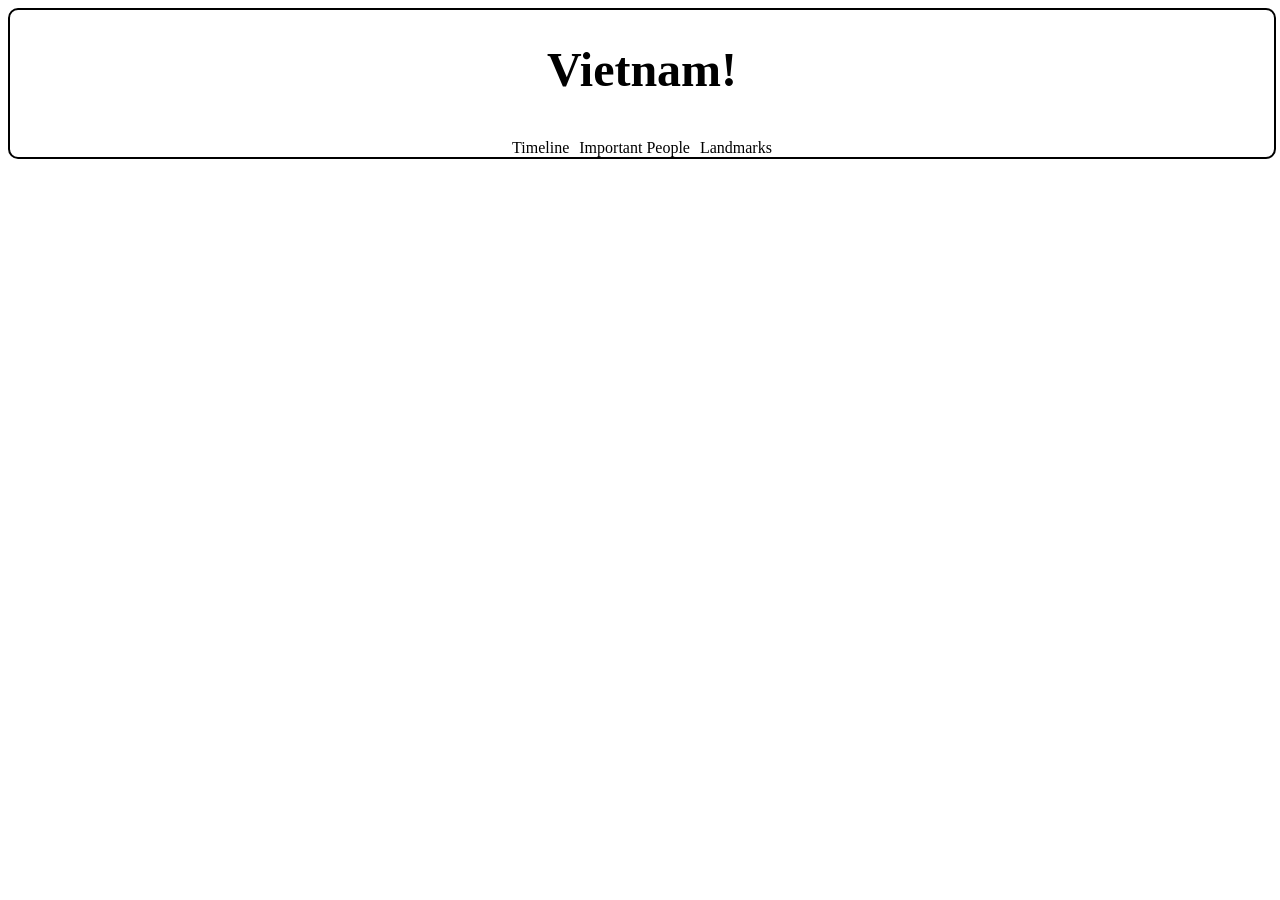
==== index.html @ e555189c "Merge pull request #1 from JacksonBrink60/dev Dev" ====
<!doctype html>
<html lang="en">
	<head>
		<meta charset="UTF-8" />
		<meta name="viewport" content="width=device-width, initial-scale=1.0" />
		<title>Vietnam!</title>
		<link rel="stylesheet" href="styles.css" />
	</head>
	<body>
		<div class="nav-bar">
			<div class="nav-header">
				<h1 style="font-size: 3em"><a href="#">Vietnam!</a></h1>
			</div>
			<div class="nav-selection">
				<div class="dropdown"><a href="timeline.html">Timeline</a></div>
				<!--Only a dropdown class so that it doesn't look wonky. This will be where the timeline will be so a dropdown is not necessary-->
				<div class="dropdown">
					Important People
					<div class="dropdown-content">
						<ul>
							<li><a href="/HoChiMinh.html">Ho Chi Minh</a></li>
							<li><a href="#">Person of interest</a></li>
							<li><a href="#">Person of interest</a></li>
							<li><a href="#">Person of interest</a></li>
						</ul>
					</div>
				</div>
				<div class="dropdown">
					Landmarks
					<div class="dropdown-content">
						<ul>
							<li><a href="#">Landmark</a></li>
							<li><a href="#">Landmark</a></li>
							<li><a href="#">Landmark</a></li>
							<li><a href="#">Landmark</a></li>
						</ul>
					</div>
				</div>
			</div>
		</div>
	</body>
</html>
---- styles.css ----
a {
  color: black;
  text-decoration: none;
}

a:visited {
  color: black;
}

.dropdown:hover .dropdown-content {
  display: block;
}

.dropdown-content {
  display: none;
  position: absolute;
  border: 2px solid black;
  background-color: white;
  z-index: 99;
}

.dropdown-content ul li:hover {
  background-color: rgb(192, 192, 192);
}

.dropdown-content ul {
  list-style-type: none;
  margin: 0;
  padding: 0;
}

.dropdown {
  position: relative;
  margin-top: 10px;
}

.nav-selection {
  display: flex;
  align-items: center;
  margin-left: 5px;
  margin-right: 5px;
}

.nav-selection div {
  margin-left: 5px;
  margin-right: 5px;
}

.nav-bar {
  width: 100%;
  border: 2px solid black;
  border-radius: 10px;
  display: flex;
  flex-direction: column;
  align-items: center;
}

main {
  margin-left: auto;
  margin-right: auto;
  margin-top: 10px;
  border: 2px solid black;
  border-radius: 10px;
}

.container {
  text-align: center;
}

.pic-container {
  display: flex;
}

.pic-container img {
  width: 20%;
  border-radius: 2px;
}

.timeline-wrapper {
  overflow-x: auto;
  padding: 50px 0;
  width: 100%;
}

.timeline {
  display: flex;
  list-style: none;
  padding: 0;
  margin: 0;
  position: relative;
}

.timeline::before {
  content: '';
  position: absolute;
  top: 15px; 
  left: 0;
  width: 100%;
  height: 4px;
  background: #ccc;
  z-index: 1;
}

.timeline-node {
  flex: 1;
  position: relative;
  text-align: center;
  min-width: 150px;
}


.timeline-node::after {
  content: '';
  position: absolute;
  top: 7px;
  left: 50%;
  transform: translateX(-50%);
  width: 20px;
  height: 20px;
  background: red;
  border: 4px solid #fff;
  border-radius: 50%;
  z-index: 2;
  box-shadow: 0 0 5px rgba(0,0,0,0.2);
}

.node-content {
  margin-top: 40px;
}

.date {
  font-weight: bold;
  display: block;
}
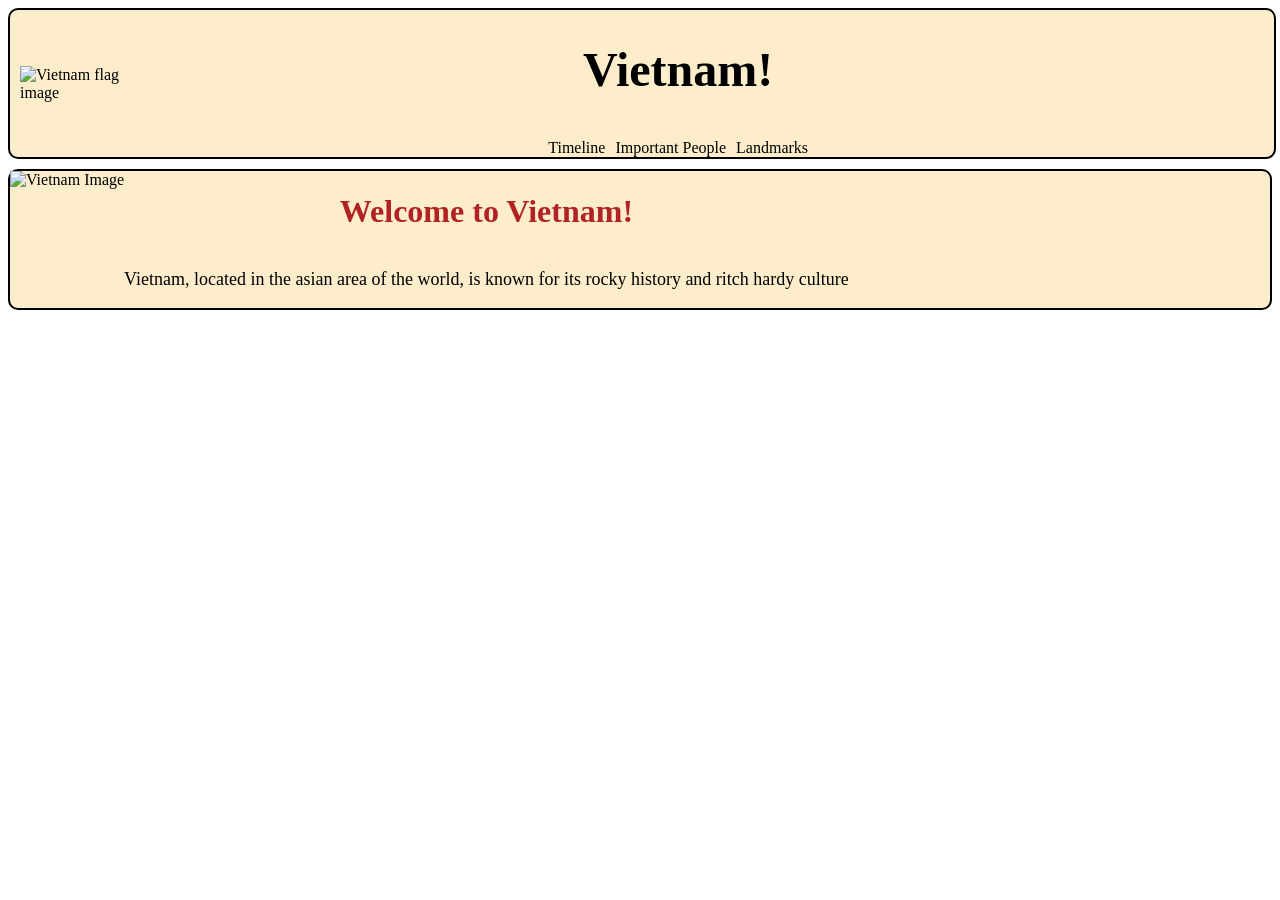
==== commit 6e543bea: "Important people pages" ====
--- a/index.html
+++ b/index.html
@@ -1,42 +1,63 @@
 <!doctype html>
 <html lang="en">
-	<head>
-		<meta charset="UTF-8" />
-		<meta name="viewport" content="width=device-width, initial-scale=1.0" />
-		<title>Vietnam!</title>
-		<link rel="stylesheet" href="styles.css" />
-	</head>
-	<body>
-		<div class="nav-bar">
-			<div class="nav-header">
-				<h1 style="font-size: 3em"><a href="#">Vietnam!</a></h1>
-			</div>
-			<div class="nav-selection">
-				<div class="dropdown"><a href="timeline.html">Timeline</a></div>
-				<!--Only a dropdown class so that it doesn't look wonky. This will be where the timeline will be so a dropdown is not necessary-->
-				<div class="dropdown">
-					Important People
-					<div class="dropdown-content">
-						<ul>
-							<li><a href="/HoChiMinh.html">Ho Chi Minh</a></li>
-							<li><a href="#">Person of interest</a></li>
-							<li><a href="#">Person of interest</a></li>
-							<li><a href="#">Person of interest</a></li>
-						</ul>
-					</div>
-				</div>
-				<div class="dropdown">
-					Landmarks
-					<div class="dropdown-content">
-						<ul>
-							<li><a href="#">Landmark</a></li>
-							<li><a href="#">Landmark</a></li>
-							<li><a href="#">Landmark</a></li>
-							<li><a href="#">Landmark</a></li>
-						</ul>
-					</div>
-				</div>
-			</div>
-		</div>
-	</body>
+  <head>
+    <meta charset="UTF-8" />
+    <meta name="viewport" content="width=device-width, initial-scale=1.0" />
+    <title>Vietnam!</title>
+    <link rel="stylesheet" href="styles.css" />
+  </head>
+  <body>
+    <div class="nav-bar">
+      <img
+        src="https://cdn.britannica.com/41/4041-050-BB4577F8/Flag-Vietnam.jpg"
+        alt="Vietnam flag image"
+      />
+      <div class="nav-content">
+        <div class="nav-header">
+          <h1 style="font-size: 3em"><a href="index.html">Vietnam!</a></h1>
+        </div>
+        <div class="nav-selection">
+          <div class="dropdown"><a href="/timeline.html">Timeline</a></div>
+          <!--Only a dropdown class so that it doesn't look wonky. This will be where the timeline will be so a dropdown is not necessary-->
+          <div class="dropdown">
+            Important People
+            <div class="dropdown-content">
+              <ul>
+                <li><a href="/HoChiMinh.html">Ho Chi Minh</a></li>
+                <li><a href="/TrungSIsters.html">The Trung Sisters</a></li>
+                <li><a href="/TranHungDao.html">Tran Hung Dao</a></li>
+                <li><a href="#">Person of interest</a></li>
+              </ul>
+            </div>
+          </div>
+          <div class="dropdown">
+            Landmarks
+            <div class="dropdown-content">
+              <ul>
+                <li><a href="#">Landmark</a></li>
+                <li><a href="#">Landmark</a></li>
+                <li><a href="#">Landmark</a></li>
+                <li><a href="#">Landmark</a></li>
+              </ul>
+            </div>
+          </div>
+        </div>
+      </div>
+    </div>
+    <main>
+      <div class="container" style="display: flex">
+        <img
+          src="https://ichef.bbci.co.uk/ace/standard/976/cpsprodpb/5E81/production/_128339142_bbcm_vietnam_country_profile_map_180123.png.webp"
+          alt="Vietnam Image"
+        />
+        <div style="display: flex; flex-direction: column">
+          <h1>Welcome to Vietnam!</h1>
+          <p>
+            Vietnam, located in the asian area of the world, is known for its
+            rocky history and ritch hardy culture
+          </p>
+        </div>
+      </div>
+    </main>
+  </body>
 </html>
--- a/styles.css
+++ b/styles.css
@@ -5,6 +5,14 @@
 
 a:visited {
   color: black;
+}
+
+h1 {
+  color: #b22222;
+}
+
+p {
+  font-size: large;
 }
 
 .dropdown:hover .dropdown-content {
@@ -51,8 +59,23 @@
   border: 2px solid black;
   border-radius: 10px;
   display: flex;
+  align-items: center;
+  justify-content: flex-start;
+  background-color: #fde3ab9f;
+}
+
+.nav-content {
+  display: flex;
   flex-direction: column;
+  justify-content: center;
   align-items: center;
+}
+
+.nav-bar img {
+  max-width: 10%;
+  height: auto;
+  margin-right: 31%;
+  margin-left: 10px;
 }
 
 main {
@@ -61,6 +84,7 @@
   margin-top: 10px;
   border: 2px solid black;
   border-radius: 10px;
+  background-color: #fde3ab9f;
 }
 
 .container {
@@ -74,61 +98,117 @@
 .pic-container img {
   width: 20%;
   border-radius: 2px;
-}
-
-.timeline-wrapper {
-  overflow-x: auto;
-  padding: 50px 0;
+  margin: 10px;
+  margin-right: 0;
+}
+
+.timeline-header {
+  text-align: center;
+  padding: 50px 20px;
+  background: #b22222;
+  color: white;
+}
+
+.timeline-header h1 {
+  font-size: 3rem;
+  margin-bottom: 10px;
+}
+
+.timeline {
+  position: relative;
+  max-width: 1200px;
+  margin: 50px auto;
+  padding: 20px 0;
+}
+
+/* Vertical Line */
+.timeline::after {
+  content: "";
+  position: absolute;
+  width: 6px;
+  background: #b22222;
+  top: 0;
+  bottom: 0;
+  left: 50%;
+  margin-left: -3px;
+  border-radius: 5px;
+}
+
+.container-timeline {
+  position: relative;
+  width: 50%;
+  padding: 20px 40px;
+}
+
+.container-timeline.left {
+  left: -76px;
+}
+
+.container-timeline.right {
+  left: 50%;
+}
+
+/* Timeline dots */
+.container-timeline::after {
+  content: "";
+  position: absolute;
+  width: 22px;
+  height: 22px;
+  right: -11px;
+  background: white;
+  border: 4px solid #b22222;
+  top: 40px;
+  border-radius: 50%;
+  z-index: 10;
+}
+
+.container-timeline.right::after {
+  left: -15px;
+}
+
+.content {
+  background: white;
+  padding: 20px;
+  border-radius: 12px;
+  box-shadow: 0 4px 12px rgba(0, 0, 0, 0.15);
+}
+
+.content h2 {
+  color: #b22222;
+  margin-bottom: 10px;
+}
+
+.content img {
   width: 100%;
-}
-
-.timeline {
-  display: flex;
-  list-style: none;
-  padding: 0;
-  margin: 0;
-  position: relative;
-}
-
-.timeline::before {
-  content: '';
-  position: absolute;
-  top: 15px; 
-  left: 0;
-  width: 100%;
-  height: 4px;
-  background: #ccc;
-  z-index: 1;
-}
-
-.timeline-node {
-  flex: 1;
-  position: relative;
-  text-align: center;
-  min-width: 150px;
-}
-
-
-.timeline-node::after {
-  content: '';
-  position: absolute;
-  top: 7px;
-  left: 50%;
-  transform: translateX(-50%);
-  width: 20px;
-  height: 20px;
-  background: red;
-  border: 4px solid #fff;
-  border-radius: 50%;
-  z-index: 2;
-  box-shadow: 0 0 5px rgba(0,0,0,0.2);
-}
-
-.node-content {
-  margin-top: 40px;
-}
-
-.date {
-  font-weight: bold;
-  display: block;
-}
+  border-radius: 10px;
+  margin-bottom: 15px;
+  object-fit: cover;
+}
+
+/* Mobile */
+@media screen and (max-width: 768px) {
+  .container {
+    width: 100%;
+    padding-left: 70px;
+    padding-right: 20px;
+  }
+
+  .container-timeline.left div.content {
+    width: 70%;
+    margin-left: 20%;
+  }
+
+  .container-timeline.right div.content {
+    width: 70%;
+    margin-right: 20%;
+  }
+
+  .container.right {
+    left: 0;
+  }
+
+  .container.left::after,
+  .container.right::after {
+    left: 19px;
+  }
+}
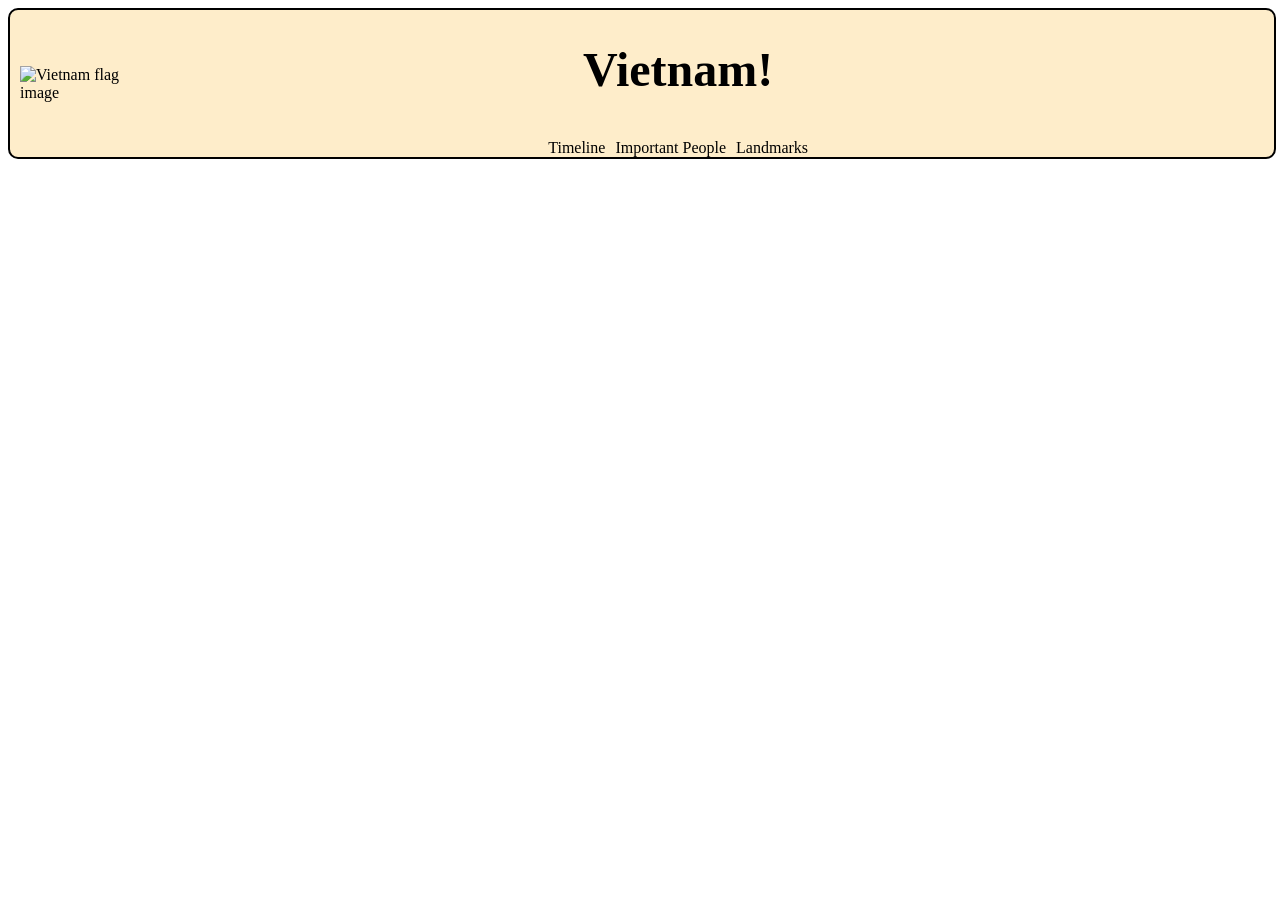
==== commit 974c2227: "Merge branch 'logan-ul:main' into main" ====
--- a/index.html
+++ b/index.html
@@ -24,8 +24,8 @@
             <div class="dropdown-content">
               <ul>
                 <li><a href="/HoChiMinh.html">Ho Chi Minh</a></li>
-                <li><a href="/TrungSIsters.html">The Trung Sisters</a></li>
-                <li><a href="/TranHungDao.html">Tran Hung Dao</a></li>
+                <li><a href="#">Person of interest</a></li>
+                <li><a href="#">Person of interest</a></li>
                 <li><a href="#">Person of interest</a></li>
               </ul>
             </div>
@@ -44,20 +44,5 @@
         </div>
       </div>
     </div>
-    <main>
-      <div class="container" style="display: flex">
-        <img
-          src="https://ichef.bbci.co.uk/ace/standard/976/cpsprodpb/5E81/production/_128339142_bbcm_vietnam_country_profile_map_180123.png.webp"
-          alt="Vietnam Image"
-        />
-        <div style="display: flex; flex-direction: column">
-          <h1>Welcome to Vietnam!</h1>
-          <p>
-            Vietnam, located in the asian area of the world, is known for its
-            rocky history and ritch hardy culture
-          </p>
-        </div>
-      </div>
-    </main>
   </body>
 </html>
--- a/styles.css
+++ b/styles.css
@@ -5,14 +5,6 @@
 
 a:visited {
   color: black;
-}
-
-h1 {
-  color: #b22222;
-}
-
-p {
-  font-size: large;
 }
 
 .dropdown:hover .dropdown-content {
@@ -98,8 +90,6 @@
 .pic-container img {
   width: 20%;
   border-radius: 2px;
-  margin: 10px;
-  margin-right: 0;
 }
 
 .timeline-header {
@@ -131,25 +121,24 @@
   bottom: 0;
   left: 50%;
   margin-left: -3px;
-  border-radius: 5px;
 }
 
-.container-timeline {
+.container {
   position: relative;
   width: 50%;
   padding: 20px 40px;
 }
 
-.container-timeline.left {
+.container.left {
   left: -76px;
 }
 
-.container-timeline.right {
+.container.right {
   left: 50%;
 }
 
 /* Timeline dots */
-.container-timeline::after {
+.container::after {
   content: "";
   position: absolute;
   width: 22px;
@@ -162,7 +151,7 @@
   z-index: 10;
 }
 
-.container-timeline.right::after {
+.container.right::after {
   left: -15px;
 }
 
@@ -183,24 +172,19 @@
   border-radius: 10px;
   margin-bottom: 15px;
   object-fit: cover;
+  max-height: 220px;
 }
 
 /* Mobile */
 @media screen and (max-width: 768px) {
+  .timeline::after {
+    left: 30px;
+  }
+
   .container {
     width: 100%;
     padding-left: 70px;
     padding-right: 20px;
-  }
-
-  .container-timeline.left div.content {
-    width: 70%;
-    margin-left: 20%;
-  }
-
-  .container-timeline.right div.content {
-    width: 70%;
-    margin-right: 20%;
   }
 
   .container.right {
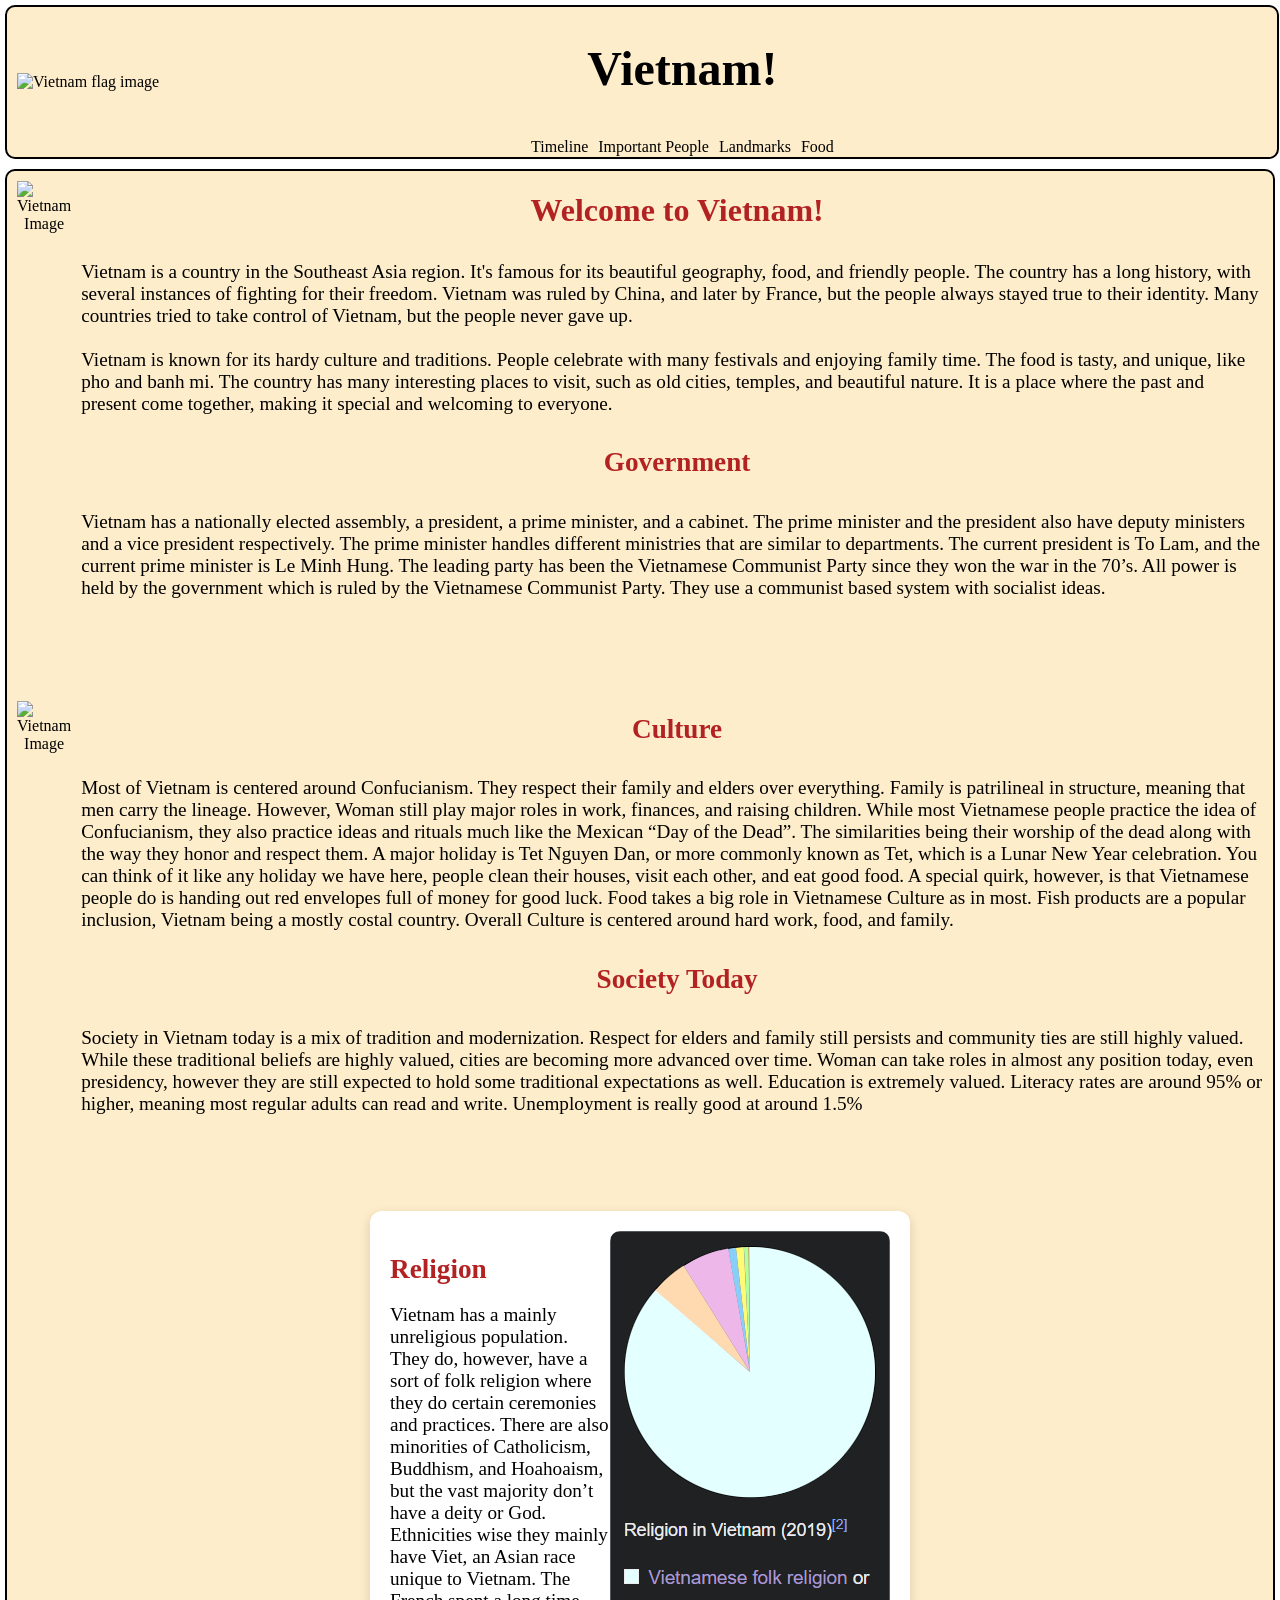
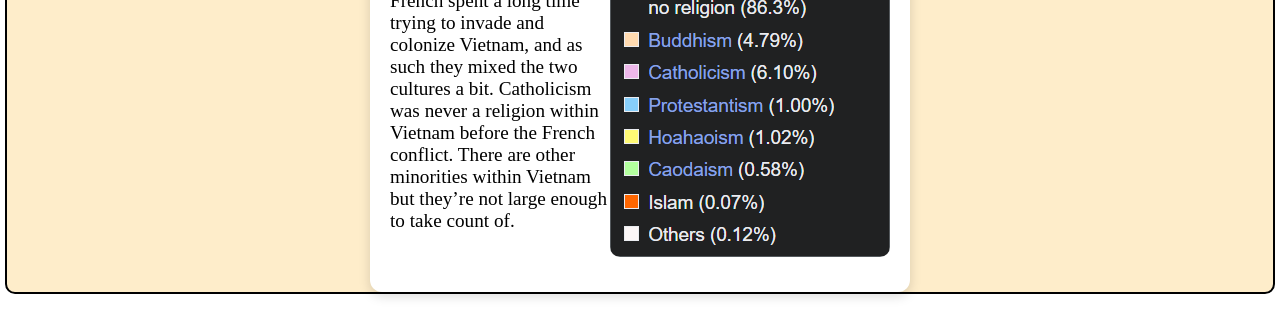
==== commit 417893dc: "added more to the home page" ====
--- a/index.html
+++ b/index.html
@@ -7,42 +7,164 @@
     <link rel="stylesheet" href="styles.css" />
   </head>
   <body>
-    <div class="nav-bar">
-      <img
-        src="https://cdn.britannica.com/41/4041-050-BB4577F8/Flag-Vietnam.jpg"
-        alt="Vietnam flag image"
-      />
-      <div class="nav-content">
-        <div class="nav-header">
-          <h1 style="font-size: 3em"><a href="index.html">Vietnam!</a></h1>
-        </div>
-        <div class="nav-selection">
-          <div class="dropdown"><a href="/timeline.html">Timeline</a></div>
-          <!--Only a dropdown class so that it doesn't look wonky. This will be where the timeline will be so a dropdown is not necessary-->
-          <div class="dropdown">
-            Important People
-            <div class="dropdown-content">
-              <ul>
-                <li><a href="/HoChiMinh.html">Ho Chi Minh</a></li>
-                <li><a href="#">Person of interest</a></li>
-                <li><a href="#">Person of interest</a></li>
-                <li><a href="#">Person of interest</a></li>
-              </ul>
+    <div class="content-all">
+      <div class="nav-bar">
+        <img
+          src="https://cdn.britannica.com/41/4041-050-BB4577F8/Flag-Vietnam.jpg"
+          alt="Vietnam flag image"
+        />
+        <div class="nav-content">
+          <div class="nav-header">
+            <h1 style="font-size: 3em"><a href="index.html">Vietnam!</a></h1>
+          </div>
+          <div class="nav-selection">
+            <div class="dropdown"><a href="/timeline.html">Timeline</a></div>
+            <!--Only a dropdown class so that it doesn't look wonky. This will be where the timeline will be so a dropdown is not necessary-->
+            <div class="dropdown">
+              Important People
+              <div class="dropdown-content">
+                <ul>
+                  <li><a href="/HoChiMinh.html">Ho Chi Minh</a></li>
+                  <li><a href="/TrungSIsters.html">The Trung Sisters</a></li>
+                  <li><a href="/TranHungDao.html">Tran Hung Dao</a></li>
+                  <li><a href="#">Person of interest</a></li>
+                </ul>
+              </div>
             </div>
-          </div>
-          <div class="dropdown">
-            Landmarks
-            <div class="dropdown-content">
-              <ul>
-                <li><a href="#">Landmark</a></li>
-                <li><a href="#">Landmark</a></li>
-                <li><a href="#">Landmark</a></li>
-                <li><a href="#">Landmark</a></li>
-              </ul>
+            <div class="dropdown">
+              Landmarks
+              <div class="dropdown-content">
+                <ul>
+                  <li>
+                    <a href="/imperialCitadel.html"
+                      >Imperial Citadel of Thang Long</a
+                    >
+                  </li>
+                  <li><a href="/cuChi.html">Cu Chi Tunnels</a></li>
+                  <li><a href="/huImperial.html">Hue Imperial Citadel</a></li>
+                  <li><a href="/mySon.html">My Son Sanctuary</a></li>
+                </ul>
+              </div>
+            </div>
+            <div class="dropdown">
+              Food
+              <div class="dropdown-content">
+                <ul>
+                  <li><a href="/pho.html">Pho</a></li>
+                  <li><a href="/banhMi.html">Banh Mi</a></li>
+                  <li><a href="/bunCha.html">Bun Cha</a></li>
+                </ul>
+              </div>
             </div>
           </div>
         </div>
       </div>
+      <main>
+        <div class="container" style="display: flex">
+          <img
+            style="margin: 10px; height: 500px"
+            src="https://ichef.bbci.co.uk/ace/standard/976/cpsprodpb/5E81/production/_128339142_bbcm_vietnam_country_profile_map_180123.png.webp"
+            alt="Vietnam Image"
+          />
+          <div style="display: flex; flex-direction: column">
+            <h1>Welcome to Vietnam!</h1>
+            <p style="margin: 10px; margin-left: 0; text-align: left">
+              Vietnam is a country in the Southeast Asia region. It's famous for
+              its beautiful geography, food, and friendly people. The country
+              has a long history, with several instances of fighting for their
+              freedom. Vietnam was ruled by China, and later by France, but the
+              people always stayed true to their identity. Many countries tried
+              to take control of Vietnam, but the people never gave up.
+              <br /><br />
+              Vietnam is known for its hardy culture and traditions. People
+              celebrate with many festivals and enjoying family time. The food
+              is tasty, and unique, like pho and banh mi. The country has many
+              interesting places to visit, such as old cities, temples, and
+              beautiful nature. It is a place where the past and present come
+              together, making it special and welcoming to everyone.
+            </p>
+            <h2>Government</h2>
+            <p style="margin: 10px; margin-left: 0; text-align: left">
+              Vietnam has a nationally elected assembly, a president, a prime
+              minister, and a cabinet. The prime minister and the president also
+              have deputy ministers and a vice president respectively. The prime
+              minister handles different ministries that are similar to
+              departments. The current president is To Lam, and the current
+              prime minister is Le Minh Hung. The leading party has been the
+              Vietnamese Communist Party since they won the war in the 70’s. All
+              power is held by the government which is ruled by the Vietnamese
+              Communist Party. They use a communist based system with socialist
+              ideas.
+            </p>
+          </div>
+        </div>
+        <div class="container" style="display: flex">
+          <img
+            style="margin: 10px; height: 500px"
+            src="https://vietnamluxuryexpress.com/wp-content/uploads/vietnamese-embroidery-paintings.jpg"
+            alt="Vietnam Image"
+          />
+          <div style="display: flex; flex-direction: column">
+            <h2>Culture</h2>
+            <p style="text-align: left; margin: 10px; margin-left: 0">
+              Most of Vietnam is centered around Confucianism. They respect
+              their family and elders over everything. Family is patrilineal in
+              structure, meaning that men carry the lineage. However, Woman
+              still play major roles in work, finances, and raising children.
+              While most Vietnamese people practice the idea of Confucianism,
+              they also practice ideas and rituals much like the Mexican “Day of
+              the Dead”. The similarities being their worship of the dead along
+              with the way they honor and respect them. A major holiday is Tet
+              Nguyen Dan, or more commonly known as Tet, which is a Lunar New
+              Year celebration. You can think of it like any holiday we have
+              here, people clean their houses, visit each other, and eat good
+              food. A special quirk, however, is that Vietnamese people do is
+              handing out red envelopes full of money for good luck. Food takes
+              a big role in Vietnamese Culture as in most. Fish products are a
+              popular inclusion, Vietnam being a mostly costal country. Overall
+              Culture is centered around hard work, food, and family.
+            </p>
+            <h2>Society Today</h2>
+            <p style="text-align: left; margin: 10px; margin-left: 0">
+              Society in Vietnam today is a mix of tradition and modernization.
+              Respect for elders and family still persists and community ties
+              are still highly valued. While these traditional beliefs are
+              highly valued, cities are becoming more advanced over time. Woman
+              can take roles in almost any position today, even presidency,
+              however they are still expected to hold some traditional
+              expectations as well. Education is extremely valued. Literacy
+              rates are around 95% or higher, meaning most regular adults can
+              read and write. Unemployment is really good at around 1.5%
+            </p>
+          </div>
+        </div>
+        <div
+          class="content"
+          style="
+            width: 500px;
+            margin-left: auto;
+            margin-right: auto;
+            display: flex;
+          "
+        >
+          <div>
+            <h2>Religion</h2>
+            <p>
+              Vietnam has a mainly unreligious population. They do, however,
+              have a sort of folk religion where they do certain ceremonies and
+              practices. There are also minorities of Catholicism, Buddhism, and
+              Hoahoaism, but the vast majority don’t have a deity or God.
+              Ethnicities wise they mainly have Viet, an Asian race unique to
+              Vietnam. The French spent a long time trying to invade and
+              colonize Vietnam, and as such they mixed the two cultures a bit.
+              Catholicism was never a religion within Vietnam before the French
+              conflict. There are other minorities within Vietnam but they’re
+              not large enough to take count of.
+            </p>
+          </div>
+          <img src="source\Picture1.png" alt="Religion statics" />
+        </div>
+      </main>
     </div>
   </body>
 </html>
--- a/styles.css
+++ b/styles.css
@@ -6,6 +6,21 @@
 a:visited {
   color: black;
 }
+
+h1 {
+  color: #b22222;
+}
+
+h2 {
+  color: #b22222;
+  font-size: 1.7em;
+}
+
+p {
+  font-size: 1.2em;
+}
+
+
 
 .dropdown:hover .dropdown-content {
   display: block;
@@ -17,6 +32,7 @@
   border: 2px solid black;
   background-color: white;
   z-index: 99;
+  width: max-content;
 }
 
 .dropdown-content ul li:hover {
@@ -48,6 +64,7 @@
 
 .nav-bar {
   width: 100%;
+  height: 150px;
   border: 2px solid black;
   border-radius: 10px;
   display: flex;
@@ -64,16 +81,18 @@
 }
 
 .nav-bar img {
-  max-width: 10%;
+  max-height: 130px;
+  margin: 10px;
+  width: auto;
   height: auto;
-  margin-right: 31%;
-  margin-left: 10px;
+  margin-right: 28.5%;
 }
 
 main {
   margin-left: auto;
   margin-right: auto;
   margin-top: 10px;
+  margin-bottom: 10px;
   border: 2px solid black;
   border-radius: 10px;
   background-color: #fde3ab9f;
@@ -89,7 +108,9 @@
 
 .pic-container img {
   width: 20%;
-  border-radius: 2px;
+  border-radius: 10px;
+  margin: 10px;
+  margin-right: 0;
 }
 
 .timeline-header {
@@ -121,24 +142,25 @@
   bottom: 0;
   left: 50%;
   margin-left: -3px;
-}
-
-.container {
+  border-radius: 5px;
+}
+
+.container-timeline {
   position: relative;
   width: 50%;
   padding: 20px 40px;
 }
 
-.container.left {
+.container-timeline.left {
   left: -76px;
 }
 
-.container.right {
+.container-timeline.right {
   left: 50%;
 }
 
 /* Timeline dots */
-.container::after {
+.container-timeline::after {
   content: "";
   position: absolute;
   width: 22px;
@@ -151,7 +173,7 @@
   z-index: 10;
 }
 
-.container.right::after {
+.container-timeline.right::after {
   left: -15px;
 }
 
@@ -172,21 +194,26 @@
   border-radius: 10px;
   margin-bottom: 15px;
   object-fit: cover;
-  max-height: 220px;
 }
 
 /* Mobile */
 @media screen and (max-width: 768px) {
-  .timeline::after {
-    left: 30px;
-  }
-
   .container {
     width: 100%;
     padding-left: 70px;
     padding-right: 20px;
   }
 
+  .container-timeline.left div.content {
+    width: 70%;
+    margin-left: 20%;
+  }
+
+  .container-timeline.right div.content {
+    width: 70%;
+    margin-right: 20%;
+  }
+
   .container.right {
     left: 0;
   }
@@ -196,3 +223,26 @@
     left: 19px;
   }
 }
+
+footer {
+  font-size: small;
+  text-align: center;
+  background-color: #fde3ab;
+  border-top: 2px solid black;
+  bottom: 0;
+  position: fixed;
+  width: 100%;
+  z-index: 98;
+  height: 25px;
+  display: flex;
+  align-items: center;
+  justify-content: center;
+}
+
+body {
+  margin: 0;
+}
+
+.content-all {
+  padding: 5px;
+}
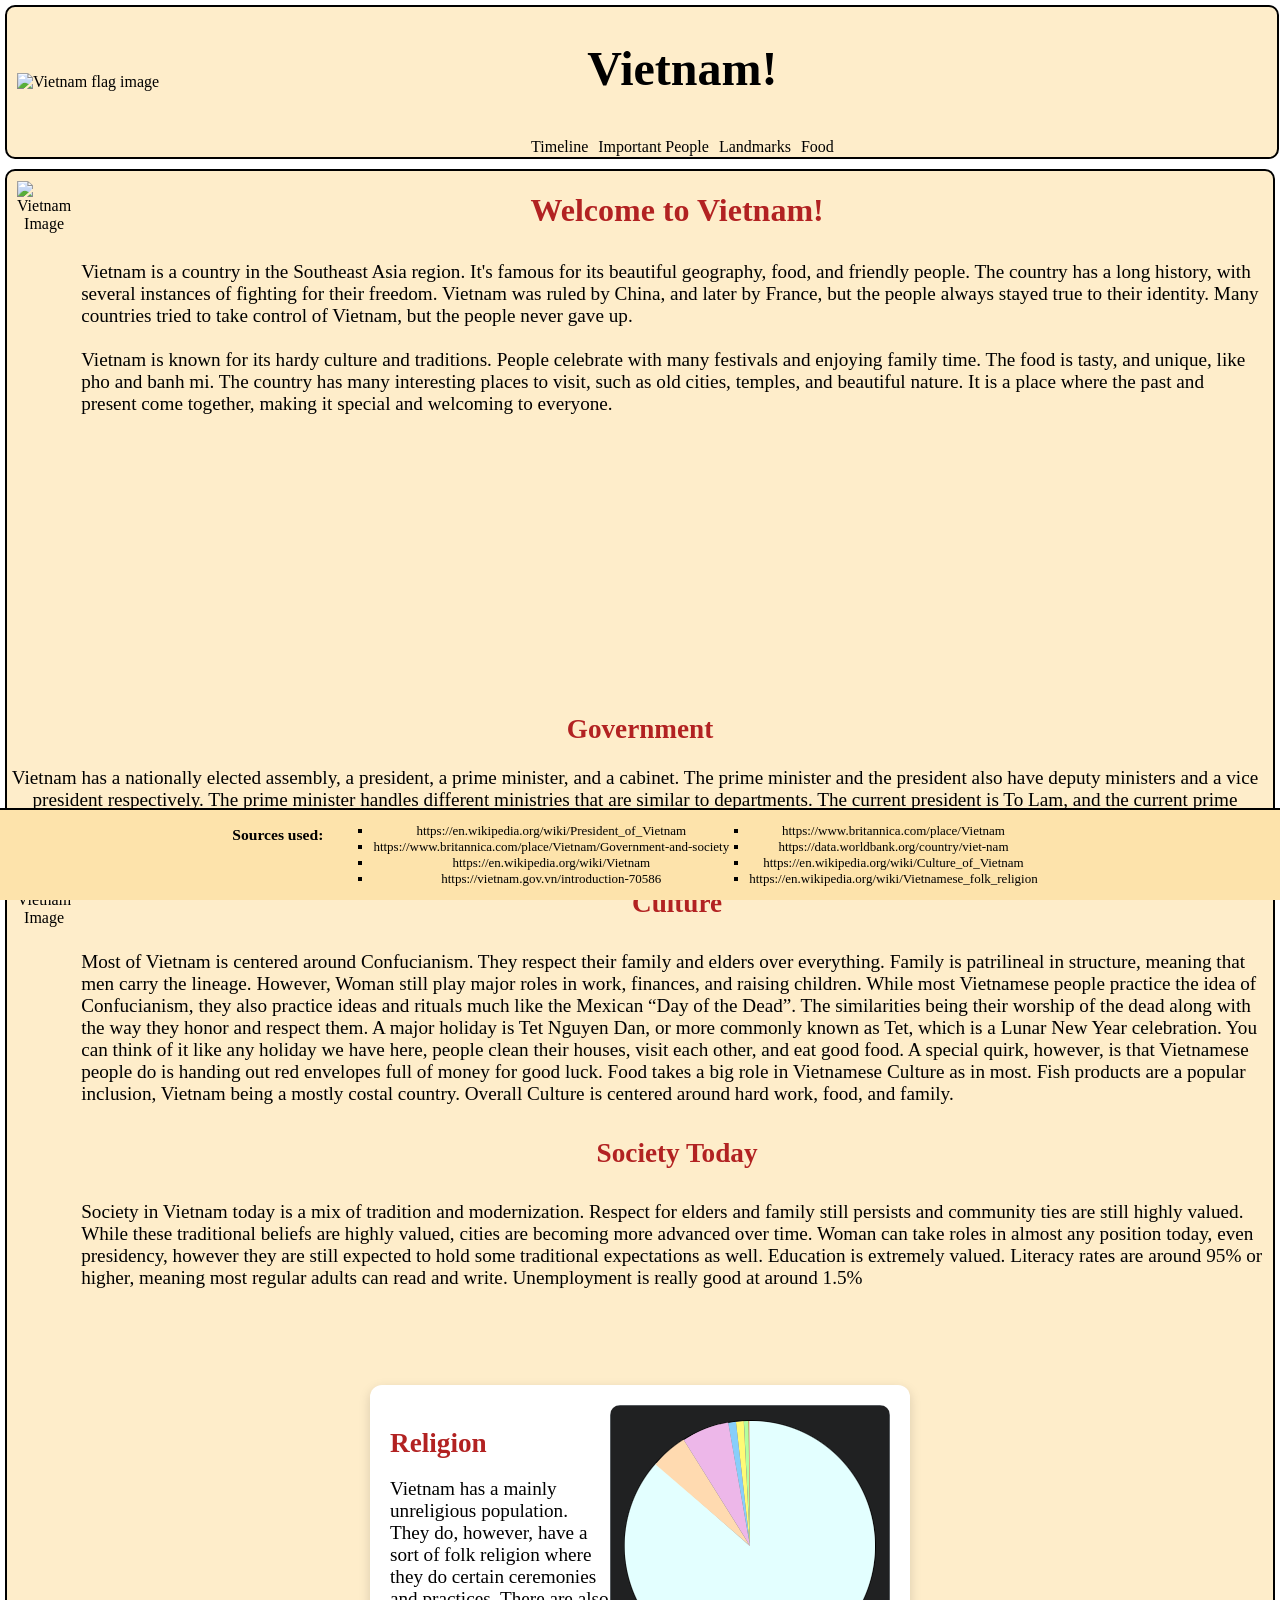
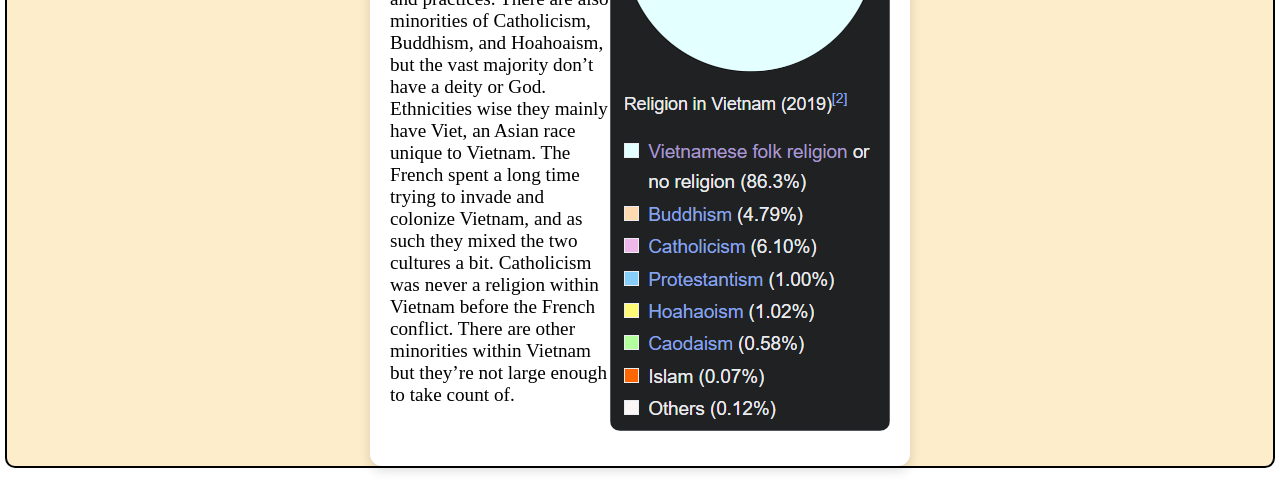
==== commit 3bd6003b: "Added lot of work and footers" ====
--- a/index.html
+++ b/index.html
@@ -27,7 +27,7 @@
                   <li><a href="/HoChiMinh.html">Ho Chi Minh</a></li>
                   <li><a href="/TrungSIsters.html">The Trung Sisters</a></li>
                   <li><a href="/TranHungDao.html">Tran Hung Dao</a></li>
-                  <li><a href="#">Person of interest</a></li>
+                  <li><a href="/VoNguyenGiap.html">Vo Nguyen Lap</a></li>
                 </ul>
               </div>
             </div>
@@ -83,21 +83,20 @@
               beautiful nature. It is a place where the past and present come
               together, making it special and welcoming to everyone.
             </p>
-            <h2>Government</h2>
-            <p style="margin: 10px; margin-left: 0; text-align: left">
-              Vietnam has a nationally elected assembly, a president, a prime
-              minister, and a cabinet. The prime minister and the president also
-              have deputy ministers and a vice president respectively. The prime
-              minister handles different ministries that are similar to
-              departments. The current president is To Lam, and the current
-              prime minister is Le Minh Hung. The leading party has been the
-              Vietnamese Communist Party since they won the war in the 70’s. All
-              power is held by the government which is ruled by the Vietnamese
-              Communist Party. They use a communist based system with socialist
-              ideas.
-            </p>
-          </div>
-        </div>
+          </div>
+        </div>
+        <h2 style="text-align: center">Government</h2>
+        <p style="margin: 10px; margin-left: 0; text-align: center">
+          Vietnam has a nationally elected assembly, a president, a prime
+          minister, and a cabinet. The prime minister and the president also
+          have deputy ministers and a vice president respectively. The prime
+          minister handles different ministries that are similar to departments.
+          The current president is To Lam, and the current prime minister is Le
+          Minh Hung. The leading party has been the Vietnamese Communist Party
+          since they won the war in the 70’s. All power is held by the
+          government which is ruled by the Vietnamese Communist Party. They use
+          a communist based system with socialist ideas.
+        </p>
         <div class="container" style="display: flex">
           <img
             style="margin: 10px; height: 500px"
@@ -166,5 +165,51 @@
         </div>
       </main>
     </div>
+    <footer>
+      <p><strong>Sources used: </strong></p>
+      <ul style="display: flex; flex-direction: column; flex-wrap: wrap">
+        <li>
+          <a href="https://en.wikipedia.org/wiki/President_of_Vietnam"
+            >https://en.wikipedia.org/wiki/President_of_Vietnam</a
+          >
+        </li>
+        <li>
+          <a
+            href="https://www.britannica.com/place/Vietnam/Government-and-society"
+            >https://www.britannica.com/place/Vietnam/Government-and-society</a
+          >
+        </li>
+        <li>
+          <a href="https://en.wikipedia.org/wiki/Vietnam"
+            >https://en.wikipedia.org/wiki/Vietnam</a
+          >
+        </li>
+        <li>
+          <a href="https://vietnam.gov.vn/introduction-70586"
+            >https://vietnam.gov.vn/introduction-70586</a
+          >
+        </li>
+        <li>
+          <a href="https://www.britannica.com/place/Vietnam"
+            >https://www.britannica.com/place/Vietnam</a
+          >
+        </li>
+        <li>
+          <a href="https://data.worldbank.org/country/viet-nam"
+            >https://data.worldbank.org/country/viet-nam</a
+          >
+        </li>
+        <li>
+          <a href="https://en.wikipedia.org/wiki/Culture_of_Vietnam"
+            >https://en.wikipedia.org/wiki/Culture_of_Vietnam</a
+          >
+        </li>
+        <li>
+          <a href="https://en.wikipedia.org/wiki/Vietnamese_folk_religion"
+            >https://en.wikipedia.org/wiki/Vietnamese_folk_religion</a
+          >
+        </li>
+      </ul>
+    </footer>
   </body>
 </html>
--- a/styles.css
+++ b/styles.css
@@ -1,3 +1,7 @@
+:root {
+  --primary-color: #b22222;
+}
+
 a {
   color: black;
   text-decoration: none;
@@ -8,19 +12,17 @@
 }
 
 h1 {
-  color: #b22222;
+  color: var(--primary-color);
 }
 
 h2 {
-  color: #b22222;
+  color: var(--primary-color);
   font-size: 1.7em;
 }
 
 p {
   font-size: 1.2em;
 }
-
-
 
 .dropdown:hover .dropdown-content {
   display: block;
@@ -106,8 +108,16 @@
   display: flex;
 }
 
+.pic-container > p {
+  flex: 1;
+  min-width: 0;
+}
+
 .pic-container img {
-  width: 20%;
+  width: auto;
+  height: auto;
+  max-height: 450px;
+  max-width: 450px;
   border-radius: 10px;
   margin: 10px;
   margin-right: 0;
@@ -185,7 +195,6 @@
 }
 
 .content h2 {
-  color: #b22222;
   margin-bottom: 10px;
 }
 
@@ -225,6 +234,8 @@
 }
 
 footer {
+  display: flex;
+  justify-content: center;
   font-size: small;
   text-align: center;
   background-color: #fde3ab;
@@ -232,11 +243,24 @@
   bottom: 0;
   position: fixed;
   width: 100%;
+  height: 10%;
   z-index: 98;
+}
+
+footer.small {
   height: 25px;
   display: flex;
   align-items: center;
   justify-content: center;
+}
+
+footer ul {
+  list-style-type: square;
+}
+
+footer ul li {
+  margin-left: 10px;
+  margin-right: 10px;
 }
 
 body {
@@ -246,3 +270,14 @@
 .content-all {
   padding: 5px;
 }
+
+.person-info {
+  text-align: left;
+  margin: 10px;
+  margin-right: 0;
+  flex: 0 0 150px;
+}
+
+.person-info p strong {
+  color: var(--primary-color);
+}
